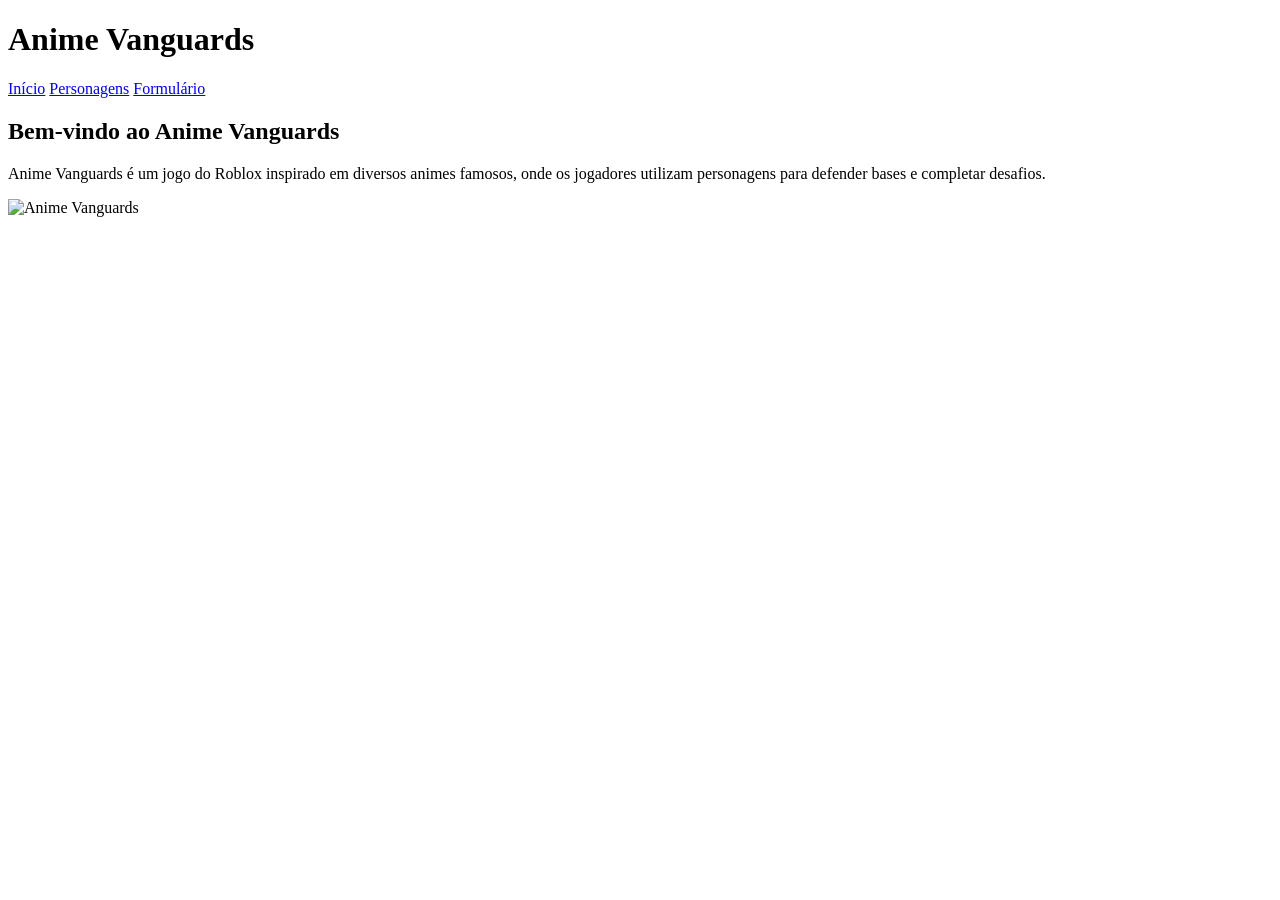
==== index.html @ 5c367c12 "Add files via upload" ====
<!DOCTYPE html>
<html lang="pt-BR">
<head>
    <meta charset="UTF-8">
    <title>Anime Vanguards - Início</title>
    <link rel="stylesheet" href="css/style.css">
</head>
<body>

<header>
    <h1>Anime Vanguards</h1>

    <nav>
        <a href="index.html">Início</a>
        <a href="personagens.html">Personagens</a>
        <a href="formulario.html">Formulário</a>
    </nav>
</header>

<main>
    <h2>Bem-vindo ao Anime Vanguards</h2>

    <p>
        Anime Vanguards é um jogo do Roblox inspirado em diversos animes
        famosos, onde os jogadores utilizam personagens para defender
        bases e completar desafios.
    </p>

    <img src="https://via.placeholder.com/600x300"
         alt="Anime Vanguards">
</main>

</body>
</html>
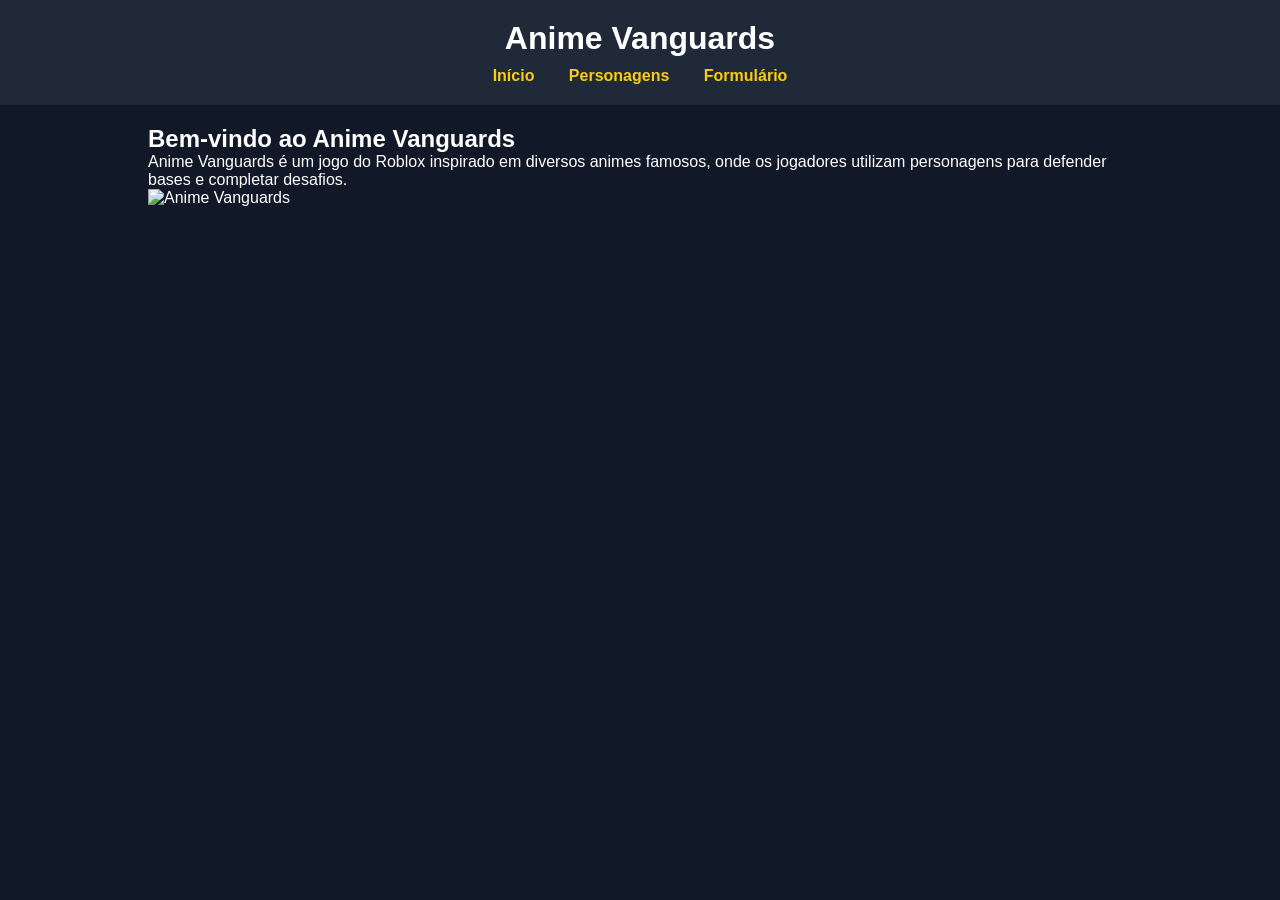
==== commit ec8b81e2: "Fix stylesheet link path in index.html" ====
--- a/index.html
+++ b/index.html
@@ -3,7 +3,7 @@
 <head>
     <meta charset="UTF-8">
     <title>Anime Vanguards - Início</title>
-    <link rel="stylesheet" href="css/style.css">
+    <link rel="stylesheet" href="style.css">
 </head>
 <body>
 
--- a/style.css
+++ b/style.css
@@ -0,0 +1,59 @@
+*{
+    margin:0;
+    padding:0;
+    box-sizing:border-box;
+}
+
+body{
+    font-family: Arial, sans-serif;
+    background:#111827;
+    color:white;
+}
+
+header{
+    background:#1f2937;
+    padding:20px;
+    text-align:center;
+}
+
+nav{
+    margin-top:10px;
+}
+
+nav a{
+    color:#facc15;
+    text-decoration:none;
+    margin:0 15px;
+    font-weight:bold;
+}
+
+main{
+    width:80%;
+    margin:auto;
+    padding:20px;
+}
+
+.card{
+    background:#1f2937;
+    padding:15px;
+    margin:15px 0;
+    border-radius:8px;
+}
+
+input,
+select,
+textarea{
+    width:100%;
+    padding:10px;
+    margin-bottom:15px;
+    border-radius:5px;
+}
+
+button{
+    width:100%;
+    padding:12px;
+    background:#facc15;
+    border:none;
+    border-radius:5px;
+    cursor:pointer;
+}
